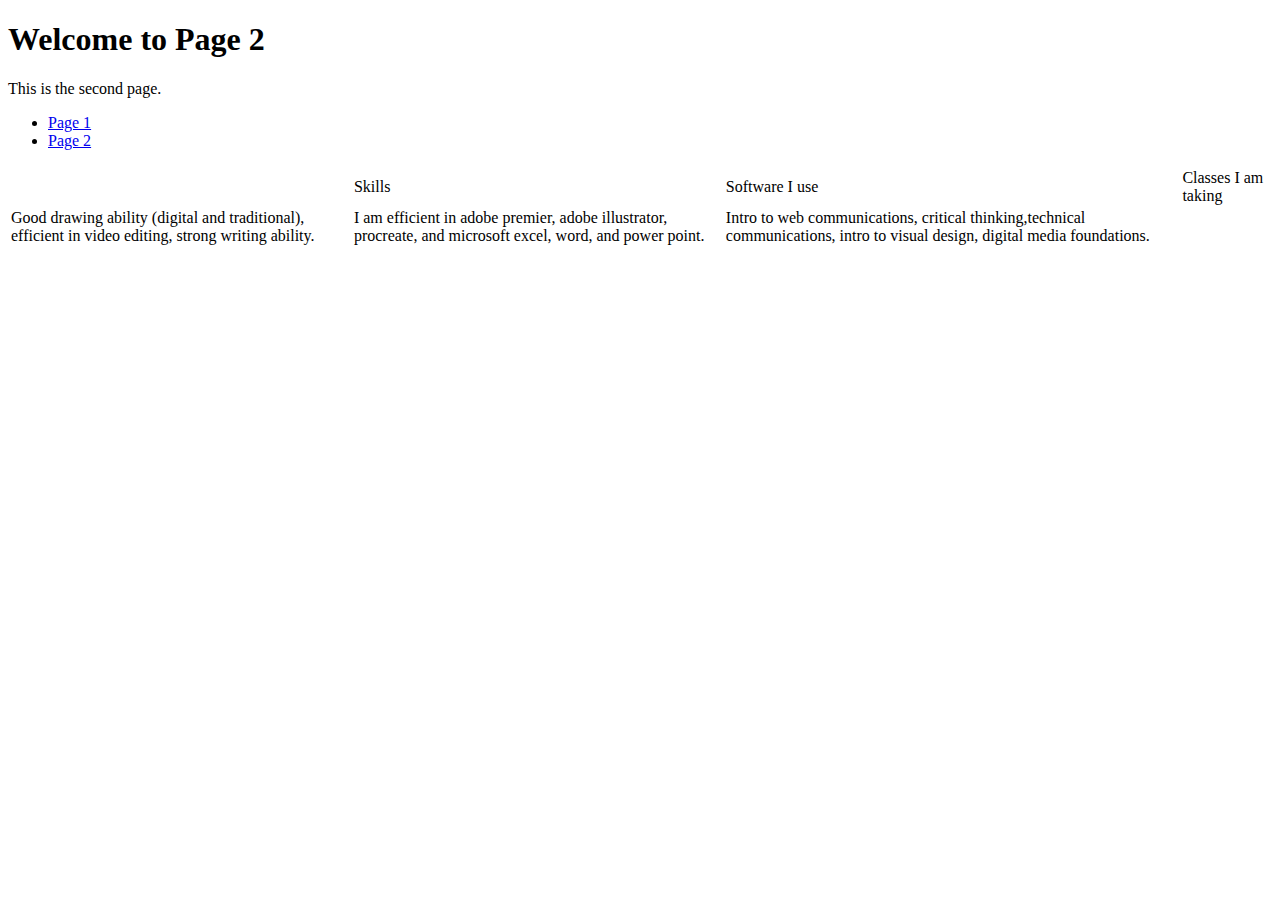
==== page2.html @ 3372ef01 "added text to table" ====
<!DOCTYPE html>
<html lang="en">
<head>
    <meta charset="UTF-8">
    <meta name="viewport" content="width=device-width, initial-scale=1.0">
    <title>Page 2</title>
</head>
<body>
    <h1>Welcome to Page 2</h1>
    <p>This is the second page.</p>
    <nav>
        <ul>
            <li><a href="index.html">Page 1</a></li>
            <li><a href="page2.html">Page 2</a></li>
        </ul>
    </nav>
    <table> 
        <thead>
            <th>
                <td>Skills</td>
                <td>Software I use</td>
                <td>Classes I am taking</td>
            </th>
        </thead>
        <tbody>
            <tr>
                <td>Good drawing ability (digital and traditional), efficient in video editing, strong writing ability.</td>
                <td>I am efficient in adobe premier, adobe illustrator, procreate, and microsoft excel, word, and power point.</td>
                <td>Intro to web communications, critical thinking,technical communications, intro to visual design, digital media foundations.</td>
            </tr>
        </tbody>
    </table>
</body>
</html>
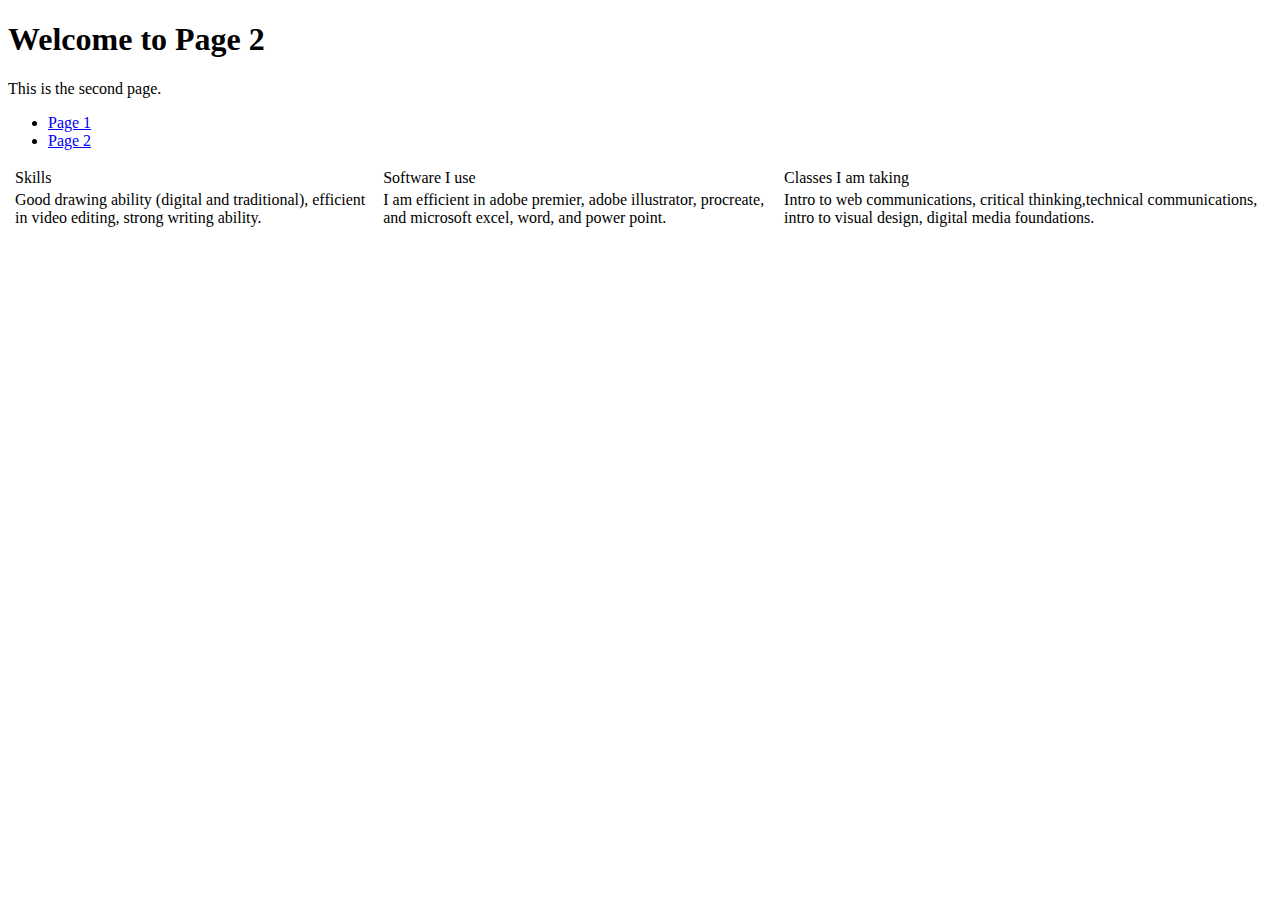
==== commit 2e5405c4: "tweaking table layout" ====
--- a/page2.html
+++ b/page2.html
@@ -24,6 +24,7 @@
         </thead>
         <tbody>
             <tr>
+                <td></td>
                 <td>Good drawing ability (digital and traditional), efficient in video editing, strong writing ability.</td>
                 <td>I am efficient in adobe premier, adobe illustrator, procreate, and microsoft excel, word, and power point.</td>
                 <td>Intro to web communications, critical thinking,technical communications, intro to visual design, digital media foundations.</td>
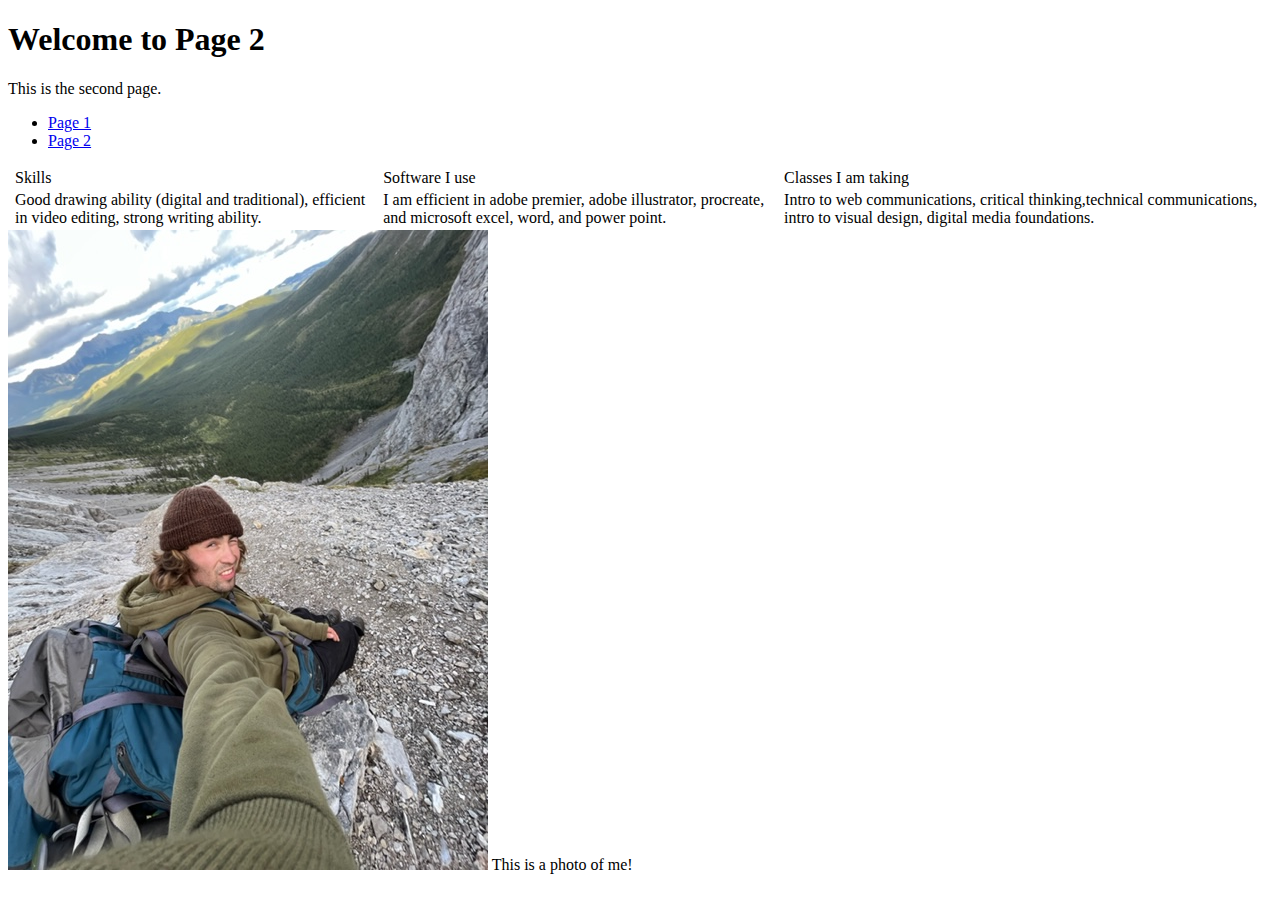
==== commit 121bb99d: "added an image and alternate text and a header to describe the relevance of the image." ====
--- a/page2.html
+++ b/page2.html
@@ -31,5 +31,7 @@
             </tr>
         </tbody>
     </table>
+    <img src="IMG_4909.jpg" alt="Image of jackson morstad taking a selfie on the top of a mountain.">
+    <head>This is a photo of me!</head>
 </body>
 </html>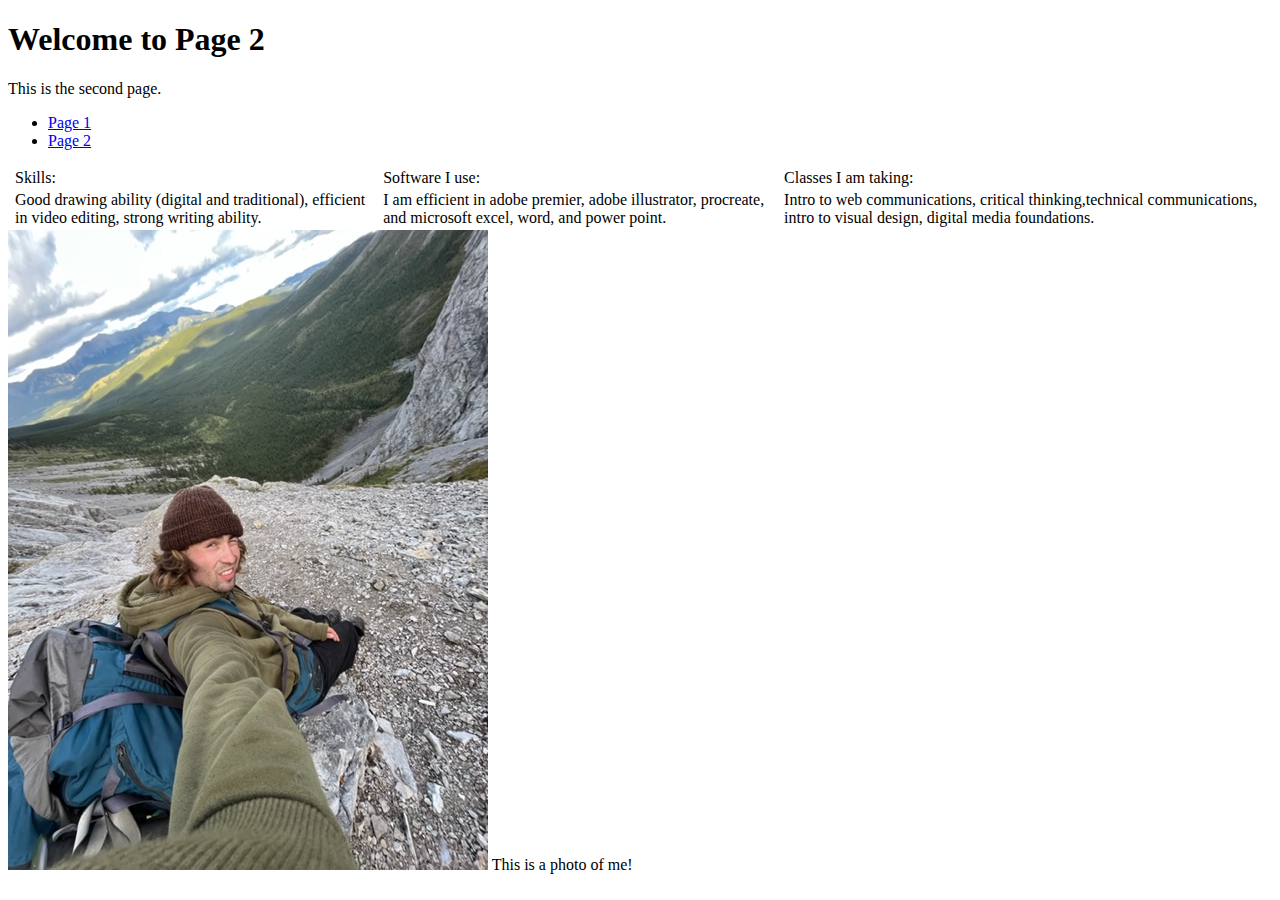
==== commit 17737faf: "added section" ====
--- a/page2.html
+++ b/page2.html
@@ -17,9 +17,9 @@
     <table> 
         <thead>
             <th>
-                <td>Skills</td>
-                <td>Software I use</td>
-                <td>Classes I am taking</td>
+                <td>Skills:</td>
+                <td>Software I use:</td>
+                <td>Classes I am taking:</td>
             </th>
         </thead>
         <tbody>
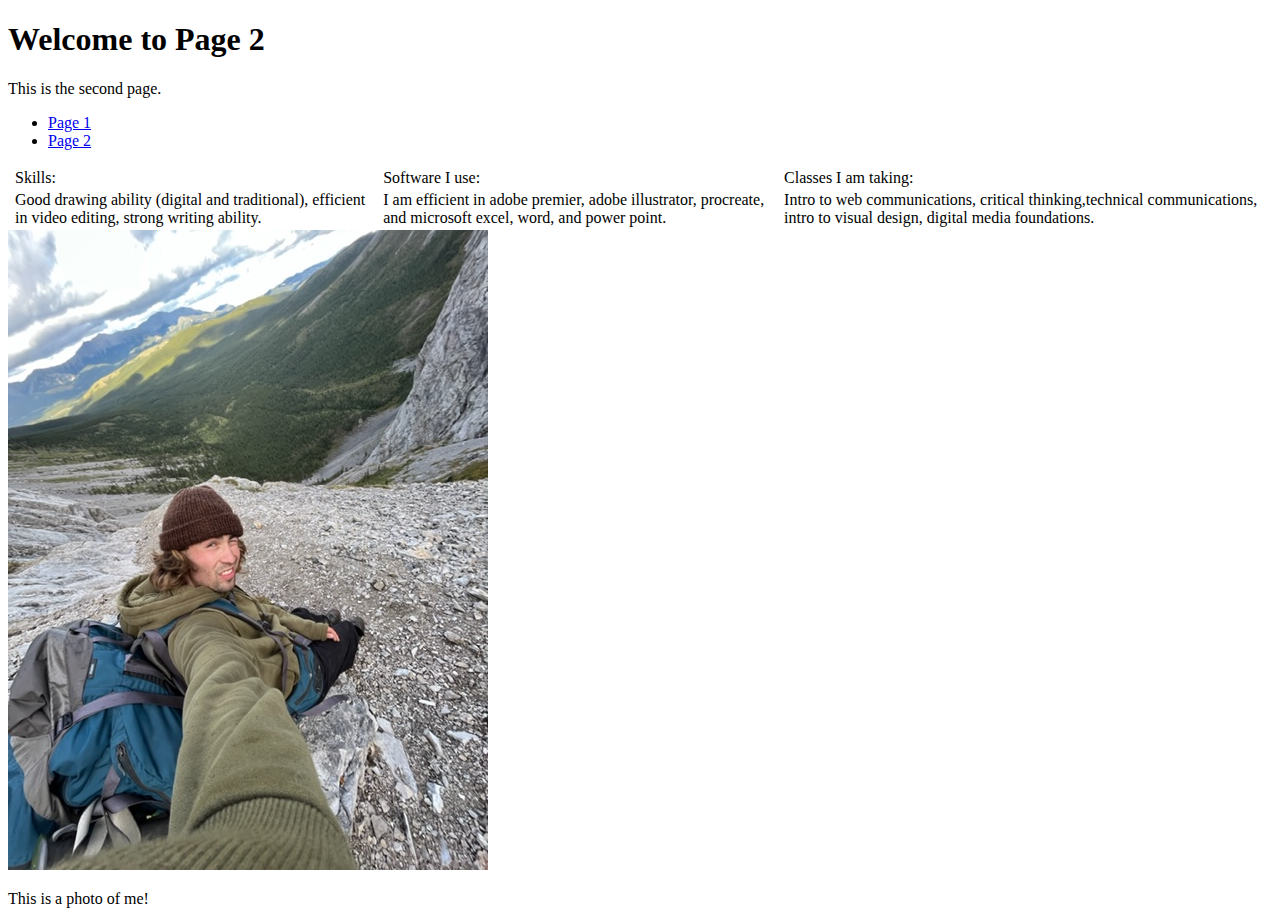
==== commit 9fd485bf: "changed line 36 to paragraph rather than header" ====
--- a/page2.html
+++ b/page2.html
@@ -14,6 +14,7 @@
             <li><a href="page2.html">Page 2</a></li>
         </ul>
     </nav>
+    <!--this is a table showing my skills, software i can use, and what classes i am currently in at sait.-->
     <table> 
         <thead>
             <th>
@@ -32,6 +33,6 @@
         </tbody>
     </table>
     <img src="IMG_4909.jpg" alt="Image of jackson morstad taking a selfie on the top of a mountain.">
-    <head>This is a photo of me!</head>
+    <p>This is a photo of me!</p>
 </body>
 </html>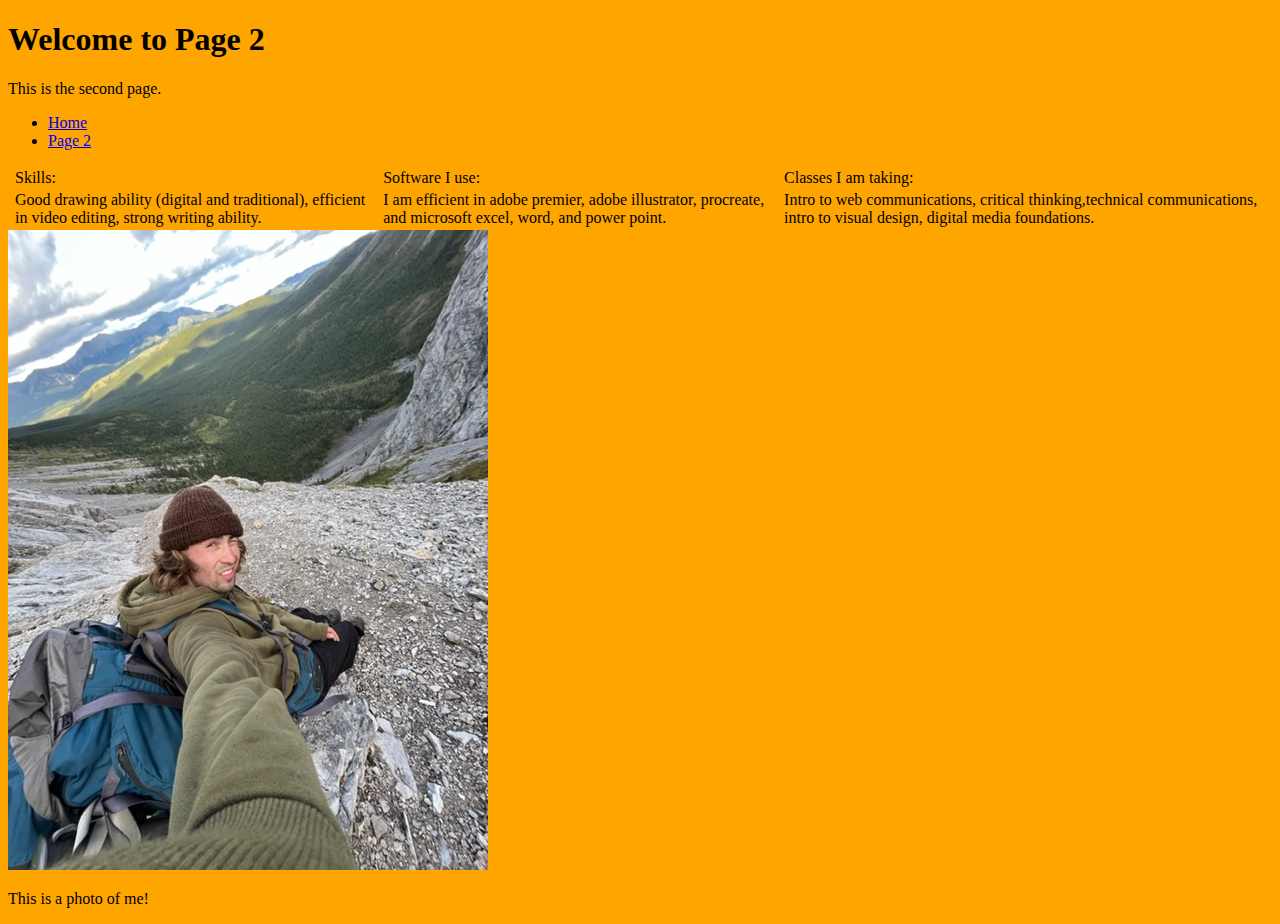
==== commit a6ff993a: "added lots of css to document under the main.css file" ====
--- a/page2.html
+++ b/page2.html
@@ -1,16 +1,18 @@
 <!DOCTYPE html>
 <html lang="en">
+    <link rel="stylesheet" href="main.css"/>
 <head>
     <meta charset="UTF-8">
     <meta name="viewport" content="width=device-width, initial-scale=1.0">
     <title>Page 2</title>
 </head>
 <body>
+    <script src="main.js" ></script>
     <h1>Welcome to Page 2</h1>
     <p>This is the second page.</p>
     <nav>
         <ul>
-            <li><a href="index.html">Page 1</a></li>
+            <li><a href="index.html">Home</a></li>
             <li><a href="page2.html">Page 2</a></li>
         </ul>
     </nav>
--- a/main.css
+++ b/main.css
@@ -0,0 +1,36 @@
+* body {
+    background-color: orange;
+} /*changing background colour*/
+#firstparagraph {
+    color: rgb(17, 255, 0);
+}
+.bodies {
+    background-color: rgb(42, 159, 165);
+} /*changing background colour on text under the class "bodies"*/ 
+ul.nav-menu {
+    list-style-type: none;
+    margin: 0;
+    padding: 0;
+    display: flex; /* Enable Flexbox */
+}
+#main-body {
+    border: 2px solid black; /* 2px wide, solid, black color border */
+  }
+.bodies {
+    font-family: Impact, Haettenschweiler, 'Arial Narrow Bold', sans-serif;
+    font size: 3px;
+    font: weight 4px;
+    letter: spacing 3px; (ie. tracking)
+    line-height (ie. leading)
+    text: align 3px;
+    text: transform 3px;
+    white: space 3px; /*this is changing the font of all elements under the bodies class*/
+} 
+.rubik-wet-paint-regular {
+    font-family: "Rubik Wet Paint", system-ui;
+    font-weight: 400;
+    font-style: normal;
+  }
+#home {
+    font-family:"Rubik Wet Paint" ;
+} /*changning header on home page to google font*/ 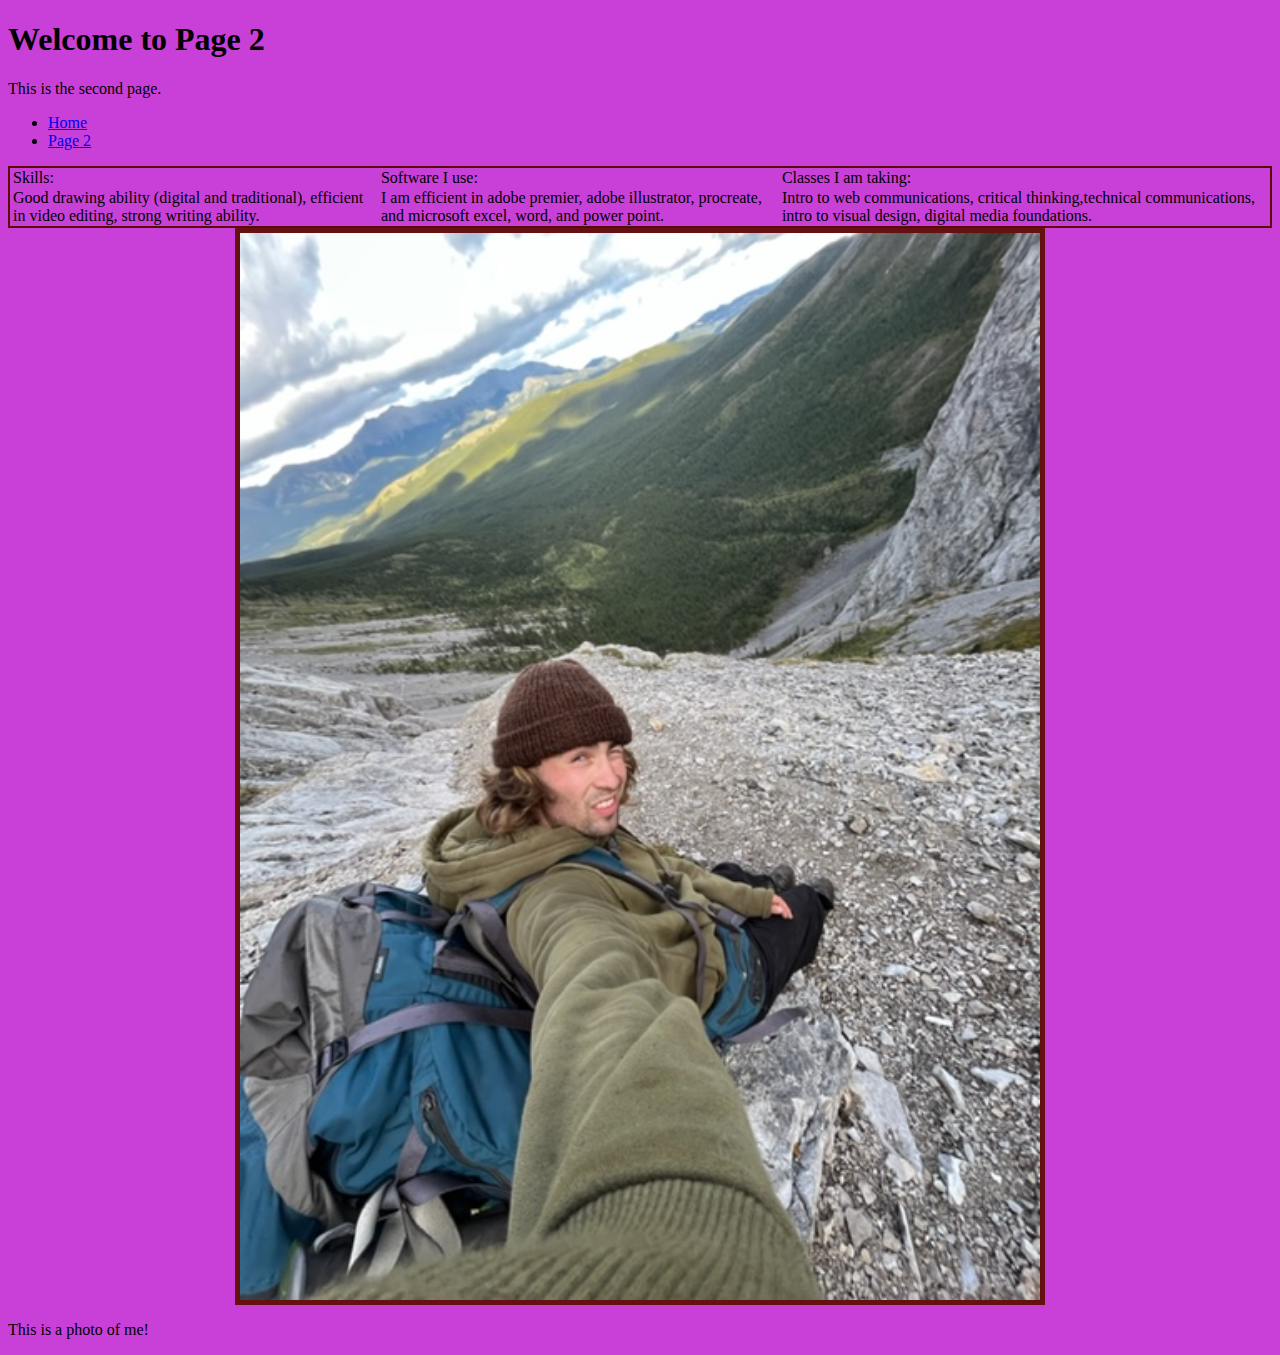
==== commit 8b0c3749: "changed visual layout using external css" ====
--- a/page2.html
+++ b/page2.html
@@ -17,7 +17,7 @@
         </ul>
     </nav>
     <!--this is a table showing my skills, software i can use, and what classes i am currently in at sait.-->
-    <table> 
+    <table id="table-1"> 
         <thead>
             <th>
                 <td>Skills:</td>
@@ -34,7 +34,7 @@
             </tr>
         </tbody>
     </table>
-    <img src="IMG_4909.jpg" alt="Image of jackson morstad taking a selfie on the top of a mountain.">
+    <img id="coolpic" src="IMG_4909.jpg" alt="Image of jackson morstad taking a selfie on the top of a mountain.">
     <p>This is a photo of me!</p>
 </body>
 </html>--- a/main.css
+++ b/main.css
@@ -1,30 +1,34 @@
 * body {
-    background-color: orange;
+    background-color: rgb(201, 64, 216);
 } /*changing background colour*/
 #firstparagraph {
-    color: rgb(17, 255, 0);
+    color: rgb(253, 253, 253);
 }
 .bodies {
     background-color: rgb(42, 159, 165);
 } /*changing background colour on text under the class "bodies"*/ 
 ul.nav-menu {
     list-style-type: none;
-    margin: 0;
-    padding: 0;
+    margin: 10pt;
+    padding: 0px;
     display: flex; /* Enable Flexbox */
+}
+ul.nav-menu :hover { 
+    color: crimson;
+    text-decoration: double;
 }
 #main-body {
     border: 2px solid black; /* 2px wide, solid, black color border */
   }
 .bodies {
     font-family: Impact, Haettenschweiler, 'Arial Narrow Bold', sans-serif;
-    font size: 3px;
-    font: weight 4px;
-    letter: spacing 3px; (ie. tracking)
-    line-height (ie. leading)
-    text: align 3px;
-    text: transform 3px;
-    white: space 3px; /*this is changing the font of all elements under the bodies class*/
+    font-size: 14px;
+    font-weight: 4px;
+    letter-spacing: normal; 
+    line-height: 20px; 
+    text-align: 3px;
+    text-transform: 3px;
+    white-space: 3px; /*this is changing the font of all elements under the bodies class*/
 } 
 .rubik-wet-paint-regular {
     font-family: "Rubik Wet Paint", system-ui;
@@ -33,4 +37,16 @@
   }
 #home {
     font-family:"Rubik Wet Paint" ;
-} /*changning header on home page to google font*/ +    font-size: 66px;
+} /*changning header on home page to google font*/ 
+#coolpic { 
+width: 100%;
+max-width: 800px; 
+display: block;
+margin: 0 auto;
+border: 5px solid rgb(102, 17, 17)
+} /*adjustments to picture of me*/
+#table-1 {
+    border: 2px solid#5b0909;
+    border-collapse: collapse;
+}
